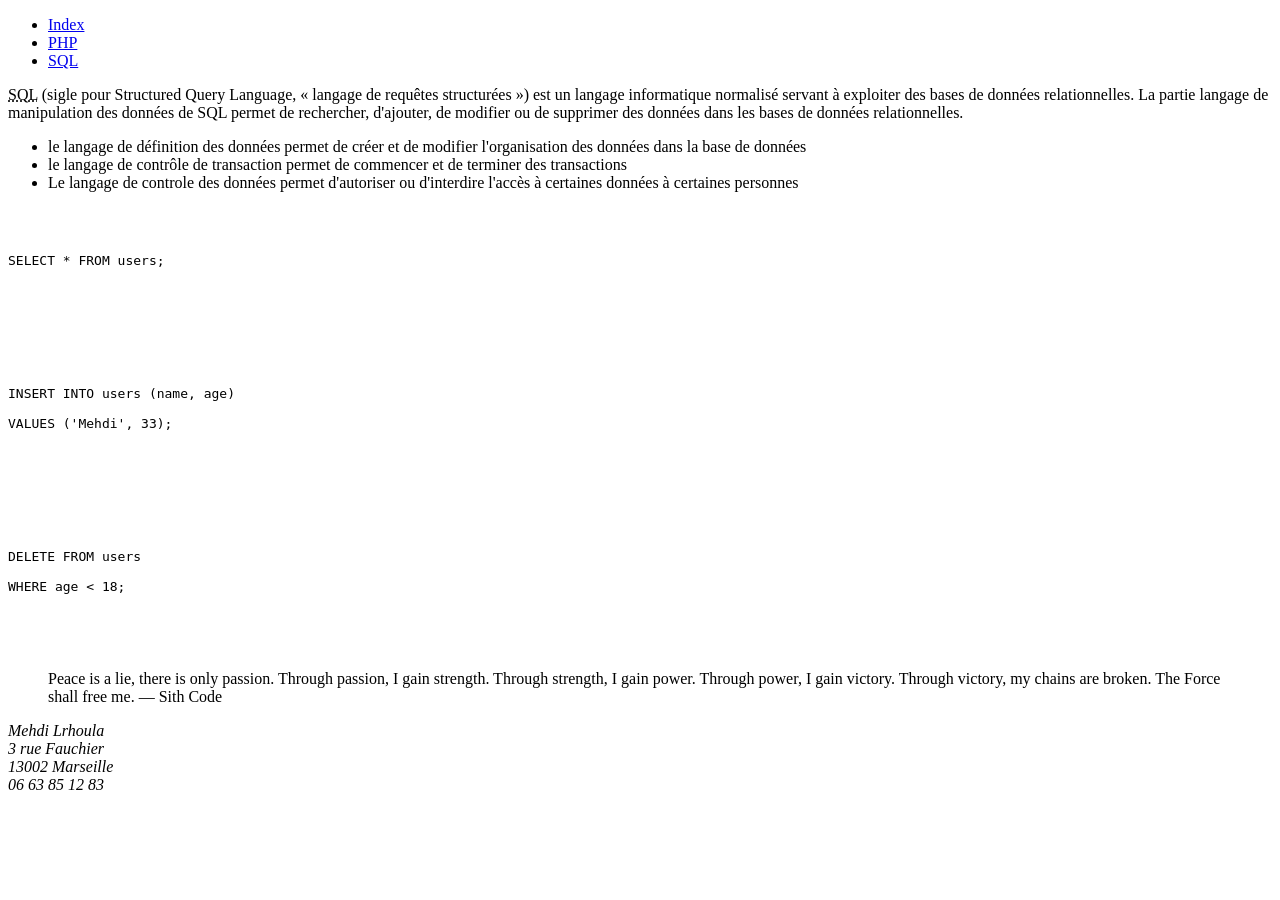
==== task03/sql.html @ 05f2a40d "Complete task03" ====
<!DOCTYPE html>

<html lang="en">

<head>

    <title>CodingPedia</title>

</head>

<body>

    <header>

        <nav>

            <ul>

                <li>

                    <a href="index.html">Index</a>

                </li>

                <li>

                    <a href="php.html">PHP</a>

                </li>

                <li>

                    <a href="sql.html">SQL</a>

                </li>

            </ul>

        </nav>

    </header>

    <main>

        <article>

            <p>

                <abbr title="Structured Query Language">SQL</abbr> (sigle pour Structured Query Language, « langage de requêtes structurées ») est un langage informatique normalisé servant à exploiter des bases de données relationnelles. La partie langage de manipulation des données de SQL permet de rechercher, d'ajouter, de modifier ou de supprimer des données dans les bases de données relationnelles.

            </p>

        </article>

        <article>

        </article>

        <article>

            <ul>

                <li>le langage de définition des données permet de créer et de modifier l'organisation des données dans la base de données</li>

                <li>le langage de contrôle de transaction permet de commencer et de terminer des transactions</li>

                <li>Le langage de controle des données permet d'autoriser ou d'interdire l'accès à certaines données à certaines personnes</li>

            </ul>

        </article>

        <article>

            <pre>

        <code>

SELECT * FROM users;

        </code>

    </pre>

            <pre>

        <code>

INSERT INTO users (name, age)

VALUES ('Mehdi', 33);

        </code>

    </pre>

            <pre>

        <code>

DELETE FROM users

WHERE age < 18;

        </code>

    </pre>

        </article>

    </main>

    <aside>

        <blockquote>

            Peace is a lie, there is only passion. Through passion, I gain strength. Through strength, I gain power. Through power, I gain victory. Through victory, my chains are broken. The Force shall free me.

            — Sith Code

        </blockquote>

    </aside>

    <footer>

        <address>

            Mehdi Lrhoula<br>

            3 rue Fauchier<br>

            13002 Marseille<br>

            06 63 85 12 83

        </address>

    </footer>

</body>

</html>
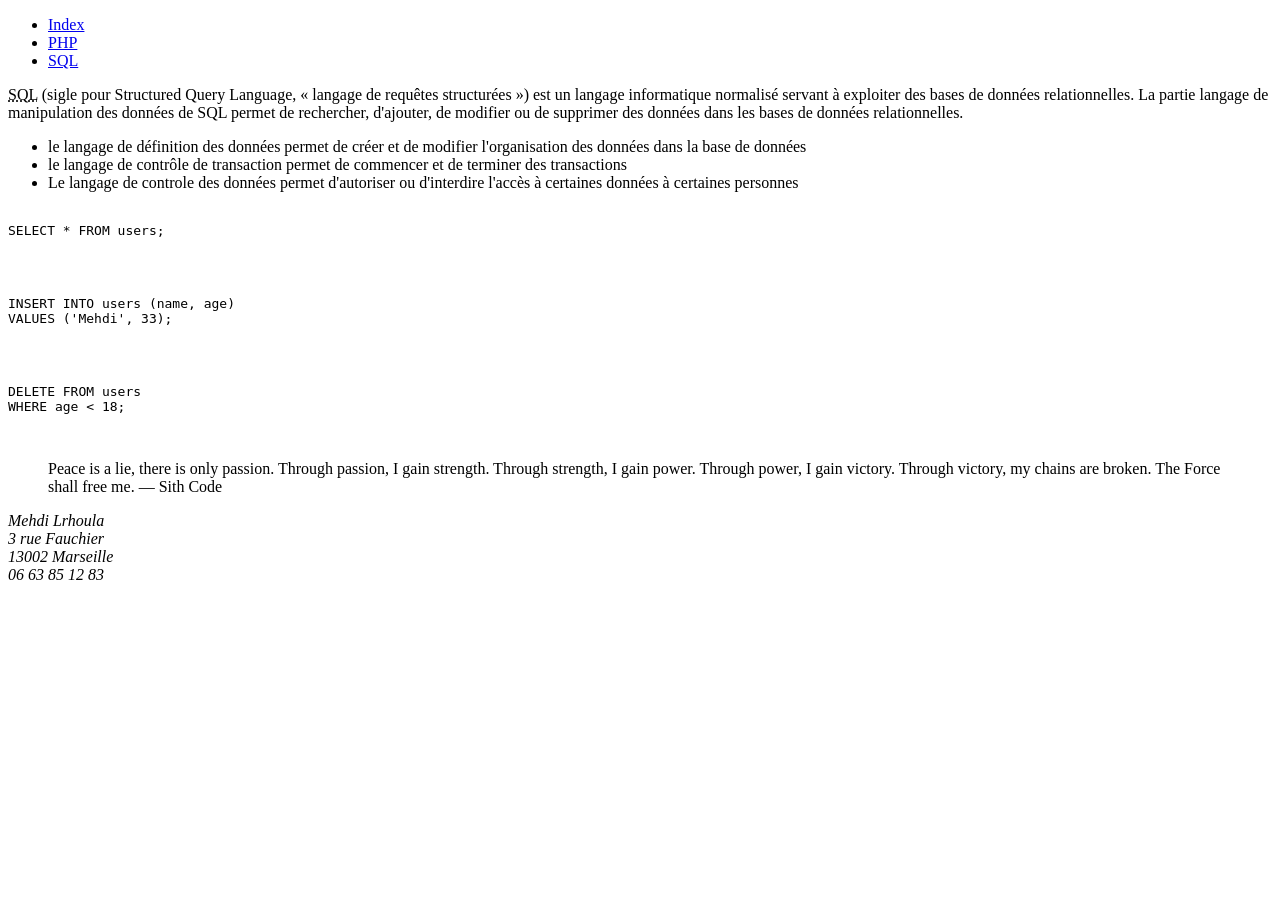
==== commit 098cb9a0: "Complete task04" ====
--- a/task03/sql.html
+++ b/task03/sql.html
@@ -3,9 +3,7 @@
 <html lang="en">
 
 <head>
-
     <title>CodingPedia</title>
-
 </head>
 
 <body>
@@ -17,21 +15,15 @@
             <ul>
 
                 <li>
-
                     <a href="index.html">Index</a>
-
                 </li>
 
                 <li>
-
                     <a href="php.html">PHP</a>
-
                 </li>
 
                 <li>
-
                     <a href="sql.html">SQL</a>
-
                 </li>
 
             </ul>
@@ -45,15 +37,12 @@
         <article>
 
             <p>
-
                 <abbr title="Structured Query Language">SQL</abbr> (sigle pour Structured Query Language, « langage de requêtes structurées ») est un langage informatique normalisé servant à exploiter des bases de données relationnelles. La partie langage de manipulation des données de SQL permet de rechercher, d'ajouter, de modifier ou de supprimer des données dans les bases de données relationnelles.
-
             </p>
 
         </article>
 
         <article>
-
         </article>
 
         <article>
@@ -73,37 +62,23 @@
         <article>
 
             <pre>
-
         <code>
-
 SELECT * FROM users;
-
         </code>
-
     </pre>
 
             <pre>
-
         <code>
-
 INSERT INTO users (name, age)
-
 VALUES ('Mehdi', 33);
-
         </code>
-
     </pre>
 
             <pre>
-
         <code>
-
 DELETE FROM users
-
 WHERE age < 18;
-
         </code>
-
     </pre>
 
         </article>
@@ -113,11 +88,8 @@
     <aside>
 
         <blockquote>
-
             Peace is a lie, there is only passion. Through passion, I gain strength. Through strength, I gain power. Through power, I gain victory. Through victory, my chains are broken. The Force shall free me.
-
             — Sith Code
-
         </blockquote>
 
     </aside>
@@ -125,19 +97,14 @@
     <footer>
 
         <address>
-
             Mehdi Lrhoula<br>
-
             3 rue Fauchier<br>
-
             13002 Marseille<br>
-
             06 63 85 12 83
-
         </address>
 
     </footer>
 
 </body>
 
-</html>+</html>
